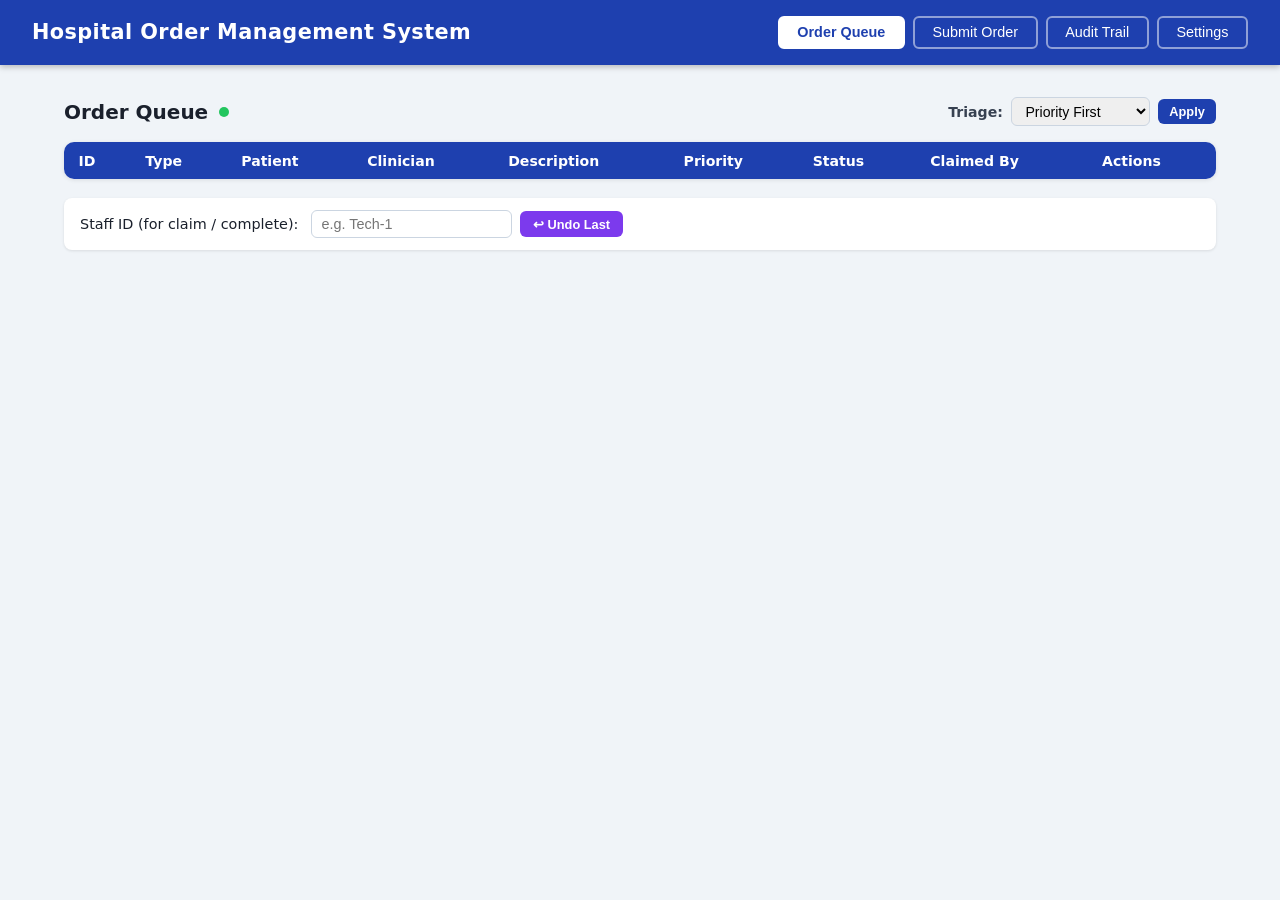
==== backend/src/main/resources/static/index.html @ 21a016bb "Week 2: department triage, multi-channel notifications, processing decorators, undo/replay" ====
<!DOCTYPE html>
<html lang="en">
<head>
  <meta charset="UTF-8" />
  <meta name="viewport" content="width=device-width, initial-scale=1.0" />
  <title>Hospital Order Management System — Week 2</title>
  <link rel="stylesheet" href="style.css" />
</head>
<body>

  <header>
    <h1>Hospital Order Management System</h1>
    <nav>
      <button class="tab-btn active" data-tab="queue">Order Queue</button>
      <button class="tab-btn" data-tab="submit">Submit Order</button>
      <button class="tab-btn" data-tab="audit">Audit Trail</button>
      <button class="tab-btn" data-tab="settings">Settings</button>
      <span id="badge-counter" class="badge-counter hidden" title="Unread notifications">0</span>
    </nav>
  </header>

  <main>

    <!-- ─── Order Queue ──────────────────────────────────────────────── -->
    <section id="tab-queue" class="tab-panel active">
      <div class="panel-header">
        <h2>Order Queue</h2>
        <span id="poll-indicator" class="poll-dot" title="Auto-refreshing every 3 s"></span>
        <div class="strategy-selector">
          <label for="triage-strategy">Triage:</label>
          <select id="triage-strategy">
            <option value="PRIORITY_FIRST">Priority First</option>
            <option value="LOAD_BALANCING">Load Balancing</option>
            <option value="DEADLINE_FIRST">Deadline First</option>
          </select>
          <button id="apply-strategy" class="btn btn-sm">Apply</button>
        </div>
      </div>
      <div id="queue-container">
        <table id="queue-table">
          <thead>
            <tr>
              <th>ID</th><th>Type</th><th>Patient</th><th>Clinician</th>
              <th>Description</th><th>Priority</th><th>Status</th>
              <th>Claimed By</th><th>Actions</th>
            </tr>
          </thead>
          <tbody id="queue-body"></tbody>
        </table>
        <p id="queue-empty" class="empty-msg hidden">No orders in the system yet.</p>
      </div>

      <!-- Fulfilment identity + Undo -->
      <div class="identity-bar">
        <label>Staff ID (for claim / complete):
          <input id="staff-id" type="text" placeholder="e.g. Tech-1" />
        </label>
        <button id="undo-btn" class="btn btn-undo" title="Undo last command">↩ Undo Last</button>
      </div>
    </section>

    <!-- ─── Submit Order ─────────────────────────────────────────────── -->
    <section id="tab-submit" class="tab-panel">
      <h2>Submit New Order</h2>
      <form id="submit-form">
        <div class="form-group">
          <label for="order-type">Order Type</label>
          <select id="order-type" required>
            <option value="">-- select --</option>
            <option value="LAB">Lab</option>
            <option value="MEDICATION">Medication</option>
            <option value="IMAGING">Imaging</option>
          </select>
        </div>
        <div class="form-group">
          <label for="patient-name">Patient Name</label>
          <input id="patient-name" type="text" required placeholder="Full name" />
        </div>
        <div class="form-group">
          <label for="clinician">Ordering Clinician</label>
          <input id="clinician" type="text" required placeholder="e.g. Dr. Smith" />
        </div>
        <div class="form-group">
          <label for="description">Description</label>
          <textarea id="description" required placeholder="Order details…" rows="3"></textarea>
        </div>
        <div class="form-group">
          <label for="priority">Priority</label>
          <select id="priority" required>
            <option value="">-- select --</option>
            <option value="ROUTINE">Routine</option>
            <option value="URGENT">Urgent</option>
            <option value="STAT">STAT</option>
          </select>
        </div>
        <button type="submit" class="btn btn-primary">Submit Order</button>
        <div id="submit-message" class="message hidden"></div>
      </form>
    </section>

    <!-- ─── Audit Trail ──────────────────────────────────────────────── -->
    <section id="tab-audit" class="tab-panel">
      <h2>Audit Trail</h2>
      <div id="audit-container">
        <table id="audit-table">
          <thead>
            <tr><th>Timestamp</th><th>Action</th><th>Order ID</th><th>Actor</th><th>Replay</th></tr>
          </thead>
          <tbody id="audit-body"></tbody>
        </table>
        <p id="audit-empty" class="empty-msg hidden">No commands logged yet.</p>
      </div>
    </section>

    <!-- ─── Settings ─────────────────────────────────────────────────── -->
    <section id="tab-settings" class="tab-panel">
      <h2>Notification Settings</h2>
      <div class="settings-card">
        <p class="settings-hint">Select which channels receive order-status notifications.</p>
        <div class="settings-row">
          <label class="toggle-label">
            <input type="checkbox" id="pref-console" checked />
            <span>Console log</span>
          </label>
        </div>
        <div class="settings-row">
          <label class="toggle-label">
            <input type="checkbox" id="pref-inapp" checked />
            <span>In-app alert <span id="badge-settings" class="badge-inline">0</span></span>
          </label>
        </div>
        <div class="settings-row">
          <label class="toggle-label">
            <input type="checkbox" id="pref-email" />
            <span>Email summary (mock)</span>
          </label>
        </div>
        <div class="settings-actions">
          <button id="save-prefs-btn" class="btn btn-primary">Save Preferences</button>
          <button id="clear-badge-btn" class="btn btn-undo">Clear Badge</button>
        </div>
        <div id="settings-message" class="message hidden"></div>
      </div>
    </section>

  </main>

  <script src="app.js"></script>
</body>
</html>
---- backend/src/main/resources/static/style.css ----
/* ── Reset & base ─────────────────────────────────────────────────────────── */
*, *::before, *::after { box-sizing: border-box; margin: 0; padding: 0; }

body {
  font-family: 'Segoe UI', system-ui, sans-serif;
  background: #f0f4f8;
  color: #1a202c;
  min-height: 100vh;
}

/* ── Header ──────────────────────────────────────────────────────────────── */
header {
  background: #1e40af;
  color: #fff;
  padding: 1rem 2rem;
  display: flex;
  align-items: center;
  justify-content: space-between;
  flex-wrap: wrap;
  gap: 0.75rem;
  box-shadow: 0 2px 6px rgba(0,0,0,.25);
}

header h1 { font-size: 1.3rem; font-weight: 700; letter-spacing: .02em; }

nav { display: flex; gap: 0.5rem; }

.tab-btn {
  background: transparent;
  border: 2px solid rgba(255,255,255,.5);
  color: #fff;
  padding: 0.4rem 1.1rem;
  border-radius: 6px;
  cursor: pointer;
  font-size: 0.9rem;
  transition: background .15s, border-color .15s;
}
.tab-btn:hover       { background: rgba(255,255,255,.15); }
.tab-btn.active      { background: #fff; color: #1e40af; border-color: #fff; font-weight: 600; }

/* ── Main ─────────────────────────────────────────────────────────────────── */
main { max-width: 1200px; margin: 2rem auto; padding: 0 1.5rem; }

/* ── Tabs ─────────────────────────────────────────────────────────────────── */
.tab-panel          { display: none; }
.tab-panel.active   { display: block; }

/* ── Panel header ─────────────────────────────────────────────────────────── */
.panel-header {
  display: flex;
  align-items: center;
  gap: 0.7rem;
  margin-bottom: 1rem;
}
.panel-header h2 { font-size: 1.25rem; font-weight: 700; }

/* ── Poll indicator dot ───────────────────────────────────────────────────── */
.poll-dot {
  width: 10px; height: 10px;
  border-radius: 50%;
  background: #22c55e;
  display: inline-block;
  animation: pulse 2s infinite;
}
@keyframes pulse {
  0%, 100% { opacity: 1; }
  50%       { opacity: .3; }
}

/* ── Tables ───────────────────────────────────────────────────────────────── */
table {
  width: 100%;
  border-collapse: collapse;
  background: #fff;
  border-radius: 10px;
  overflow: hidden;
  box-shadow: 0 1px 4px rgba(0,0,0,.1);
  font-size: 0.88rem;
}

thead tr { background: #1e40af; color: #fff; }
th, td   { padding: 0.65rem 0.9rem; text-align: left; }
tbody tr:nth-child(even) { background: #f8fafc; }
tbody tr:hover           { background: #eff6ff; }

/* ── Priority badges ──────────────────────────────────────────────────────── */
.badge {
  display: inline-block;
  padding: 0.2rem 0.55rem;
  border-radius: 999px;
  font-size: 0.75rem;
  font-weight: 700;
  text-transform: uppercase;
}
.badge-STAT     { background: #fee2e2; color: #b91c1c; }
.badge-URGENT   { background: #fef3c7; color: #92400e; }
.badge-ROUTINE  { background: #dcfce7; color: #166534; }

/* ── Status badges ────────────────────────────────────────────────────────── */
.status {
  display: inline-block;
  padding: 0.2rem 0.55rem;
  border-radius: 6px;
  font-size: 0.75rem;
  font-weight: 600;
}
.status-PENDING     { background: #dbeafe; color: #1d4ed8; }
.status-IN_PROGRESS { background: #fef9c3; color: #854d0e; }
.status-COMPLETED   { background: #dcfce7; color: #15803d; }
.status-CANCELLED   { background: #f1f5f9; color: #64748b; }

/* ── Action buttons ───────────────────────────────────────────────────────── */
.btn {
  padding: 0.35rem 0.8rem;
  border: none;
  border-radius: 6px;
  cursor: pointer;
  font-size: 0.8rem;
  font-weight: 600;
  transition: opacity .15s;
}
.btn:hover            { opacity: .85; }
.btn-primary          { background: #1e40af; color: #fff; padding: 0.5rem 1.4rem; font-size: 0.95rem; }
.btn-claim            { background: #0ea5e9; color: #fff; }
.btn-complete         { background: #16a34a; color: #fff; }
.btn-cancel           { background: #dc2626; color: #fff; }

/* ── Identity bar ─────────────────────────────────────────────────────────── */
.identity-bar {
  margin-top: 1.2rem;
  background: #fff;
  padding: 0.75rem 1rem;
  border-radius: 8px;
  box-shadow: 0 1px 3px rgba(0,0,0,.1);
  display: flex;
  align-items: center;
  gap: 0.5rem;
  font-size: 0.9rem;
}
.identity-bar input {
  margin-left: 0.5rem;
  padding: 0.3rem 0.6rem;
  border: 1px solid #cbd5e1;
  border-radius: 6px;
  font-size: 0.9rem;
}

/* ── Submit form ──────────────────────────────────────────────────────────── */
#tab-submit h2 { font-size: 1.25rem; margin-bottom: 1.2rem; }

#submit-form {
  background: #fff;
  padding: 1.5rem;
  border-radius: 10px;
  box-shadow: 0 1px 4px rgba(0,0,0,.1);
  max-width: 560px;
}

.form-group         { margin-bottom: 1rem; }
.form-group label   { display: block; font-weight: 600; margin-bottom: 0.3rem; font-size: 0.9rem; }
.form-group input,
.form-group select,
.form-group textarea {
  width: 100%;
  padding: 0.45rem 0.7rem;
  border: 1px solid #cbd5e1;
  border-radius: 6px;
  font-size: 0.9rem;
  transition: border-color .15s;
}
.form-group input:focus,
.form-group select:focus,
.form-group textarea:focus {
  outline: none;
  border-color: #1e40af;
  box-shadow: 0 0 0 2px rgba(30,64,175,.2);
}

/* ── Messages ─────────────────────────────────────────────────────────────── */
.message {
  margin-top: 0.8rem;
  padding: 0.6rem 0.9rem;
  border-radius: 6px;
  font-size: 0.88rem;
}
.message.success { background: #dcfce7; color: #15803d; }
.message.error   { background: #fee2e2; color: #b91c1c; }
.hidden          { display: none !important; }

/* ── Audit trail ──────────────────────────────────────────────────────────── */
#tab-audit h2    { font-size: 1.25rem; margin-bottom: 1rem; }
#audit-container { max-height: 70vh; overflow-y: auto; }

.empty-msg {
  text-align: center;
  padding: 2rem;
  color: #94a3b8;
  font-style: italic;
}

/* ── Badge counter (header) ───────────────────────────────────────────────── */
.badge-counter {
  background: #dc2626;
  color: #fff;
  font-size: 0.75rem;
  font-weight: 700;
  min-width: 22px;
  height: 22px;
  border-radius: 999px;
  display: inline-flex;
  align-items: center;
  justify-content: center;
  padding: 0 5px;
  animation: pulse 2s infinite;
}

/* ── Triage strategy selector ─────────────────────────────────────────────── */
.strategy-selector {
  display: flex;
  align-items: center;
  gap: 0.5rem;
  margin-left: auto;
  font-size: 0.88rem;
}
.strategy-selector label { font-weight: 600; color: #374151; }
.strategy-selector select {
  padding: 0.3rem 0.6rem;
  border: 1px solid #cbd5e1;
  border-radius: 6px;
  font-size: 0.88rem;
}
.btn-sm {
  padding: 0.3rem 0.7rem;
  font-size: 0.8rem;
  background: #1e40af;
  color: #fff;
  border-radius: 6px;
  border: none;
  cursor: pointer;
}
.btn-sm:hover { opacity: .85; }

/* ── Undo button ──────────────────────────────────────────────────────────── */
.btn-undo { background: #7c3aed; color: #fff; }

/* ── Audit replay button ──────────────────────────────────────────────────── */
.btn-replay { background: #0ea5e9; color: #fff; font-size: 0.75rem; padding: 0.25rem 0.6rem; }

/* ── Settings panel ───────────────────────────────────────────────────────── */
#tab-settings h2  { font-size: 1.25rem; margin-bottom: 1.2rem; }
.settings-card {
  background: #fff;
  padding: 1.5rem;
  border-radius: 10px;
  box-shadow: 0 1px 4px rgba(0,0,0,.1);
  max-width: 480px;
}
.settings-hint { color: #64748b; font-size: 0.88rem; margin-bottom: 1rem; }
.settings-row  { margin-bottom: 0.85rem; }
.toggle-label  { display: flex; align-items: center; gap: 0.6rem; cursor: pointer; font-size: 0.92rem; }
.toggle-label input[type=checkbox] { width: 16px; height: 16px; cursor: pointer; }
.badge-inline {
  background: #dc2626;
  color: #fff;
  font-size: 0.7rem;
  font-weight: 700;
  padding: 0.1rem 0.4rem;
  border-radius: 999px;
}
.settings-actions { display: flex; gap: 0.75rem; margin-top: 1.2rem; }
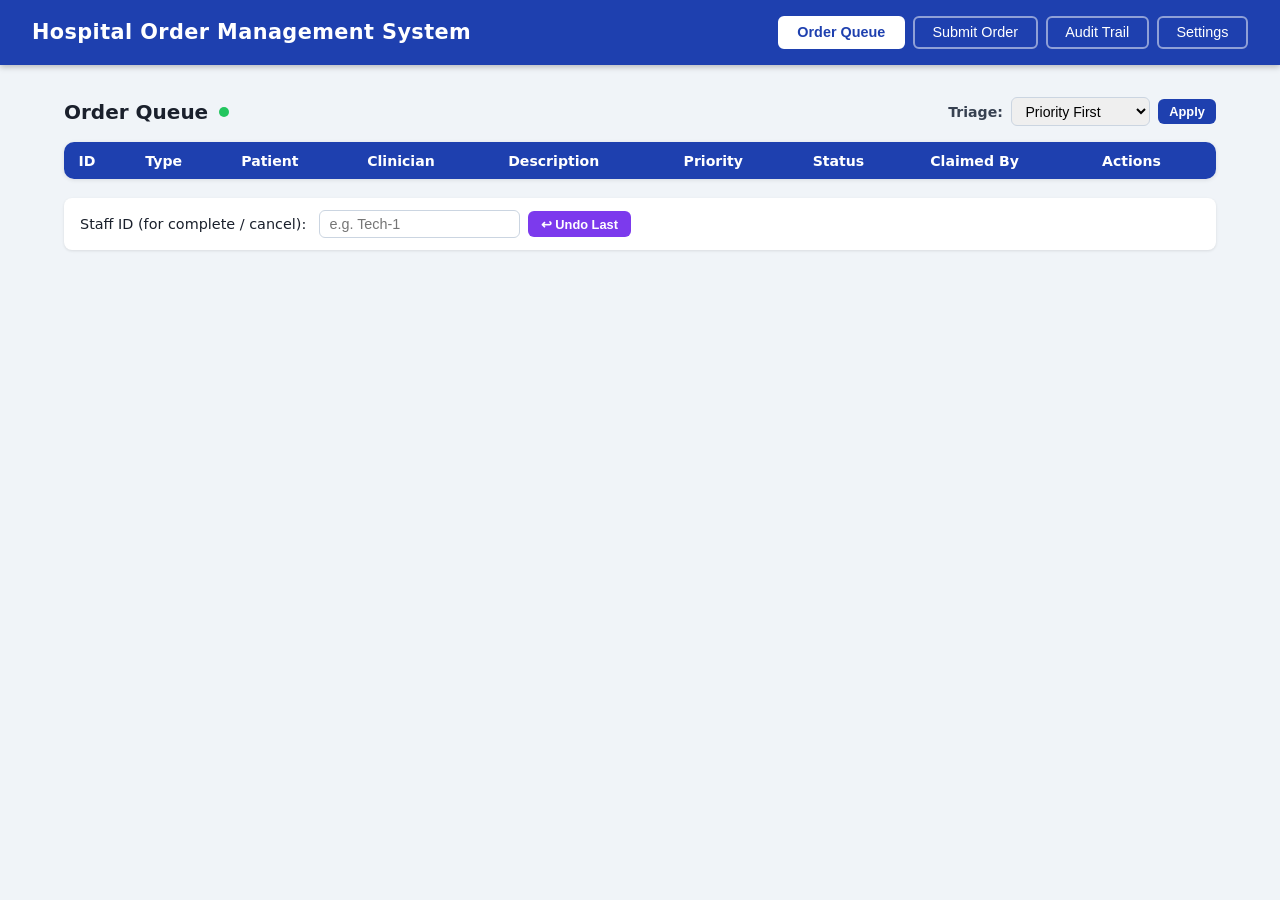
==== commit 9e631e14: "updated load balancing" ====
--- a/backend/src/main/resources/static/index.html
+++ b/backend/src/main/resources/static/index.html
@@ -52,9 +52,10 @@
 
       <!-- Fulfilment identity + Undo -->
       <div class="identity-bar">
-        <label>Staff ID (for claim / complete):
+        <label id="staff-id-label">Staff ID (for complete / cancel):
           <input id="staff-id" type="text" placeholder="e.g. Tech-1" />
         </label>
+        <button id="lb-auto-assign-btn" class="btn btn-primary hidden" title="Assign all pending orders to least-loaded staff">Auto-Assign Pending</button>
         <button id="undo-btn" class="btn btn-undo" title="Undo last command">↩ Undo Last</button>
       </div>
     </section>
@@ -114,7 +115,21 @@
 
     <!-- ─── Settings ─────────────────────────────────────────────────── -->
     <section id="tab-settings" class="tab-panel">
-      <h2>Notification Settings</h2>
+      <h2>Settings</h2>
+
+      <!-- Staff Management (used by load-balancing triage) -->
+      <div class="settings-card">
+        <h3>Staff Management</h3>
+        <p class="settings-hint">Register fulfilment staff for automatic load-balanced order assignment. Orders submitted while Load Balancing triage is active are assigned instantly to the least-loaded staff member.</p>
+        <div class="staff-add-row">
+          <input id="new-staff-id" type="text" placeholder="e.g. Tech-1" />
+          <button id="add-staff-btn" class="btn btn-primary">Add Staff</button>
+        </div>
+        <ul id="staff-list" class="staff-list"></ul>
+        <div id="staff-message" class="message hidden"></div>
+      </div>
+
+      <h3 style="margin-top:1.5rem">Notification Settings</h3>
       <div class="settings-card">
         <p class="settings-hint">Select which channels receive order-status notifications.</p>
         <div class="settings-row">
--- a/backend/src/main/resources/static/style.css
+++ b/backend/src/main/resources/static/style.css
@@ -268,3 +268,24 @@
   border-radius: 999px;
 }
 .settings-actions { display: flex; gap: 0.75rem; margin-top: 1.2rem; }
+
+/* ── Staff management panel ───────────────────────────────────────────────── */
+.staff-add-row { display: flex; gap: 0.5rem; margin-bottom: 1rem; }
+.staff-add-row input { flex: 1; padding: 0.45rem 0.75rem; border: 1px solid #cbd5e1; border-radius: 6px; font-size: 0.9rem; }
+.staff-list { list-style: none; margin-top: 0.5rem; }
+.staff-item { display: flex; justify-content: space-between; align-items: center;
+  padding: 0.4rem 0.6rem; border-bottom: 1px solid #e2e8f0; font-size: 0.9rem; }
+.staff-empty { color: #94a3b8; font-size: 0.88rem; padding: 0.4rem 0; }
+
+/* ── Load-balancing queue labels ──────────────────────────────────────────── */
+.auto-assign-label {
+  display: inline-block;
+  font-size: 0.75rem;
+  color: #0ea5e9;
+  background: #e0f2fe;
+  padding: 0.2rem 0.55rem;
+  border-radius: 999px;
+  margin-right: 0.4rem;
+  font-weight: 600;
+}
+#tab-settings h3 { font-size: 1rem; font-weight: 600; margin-bottom: 0.75rem; color: #1e40af; }
